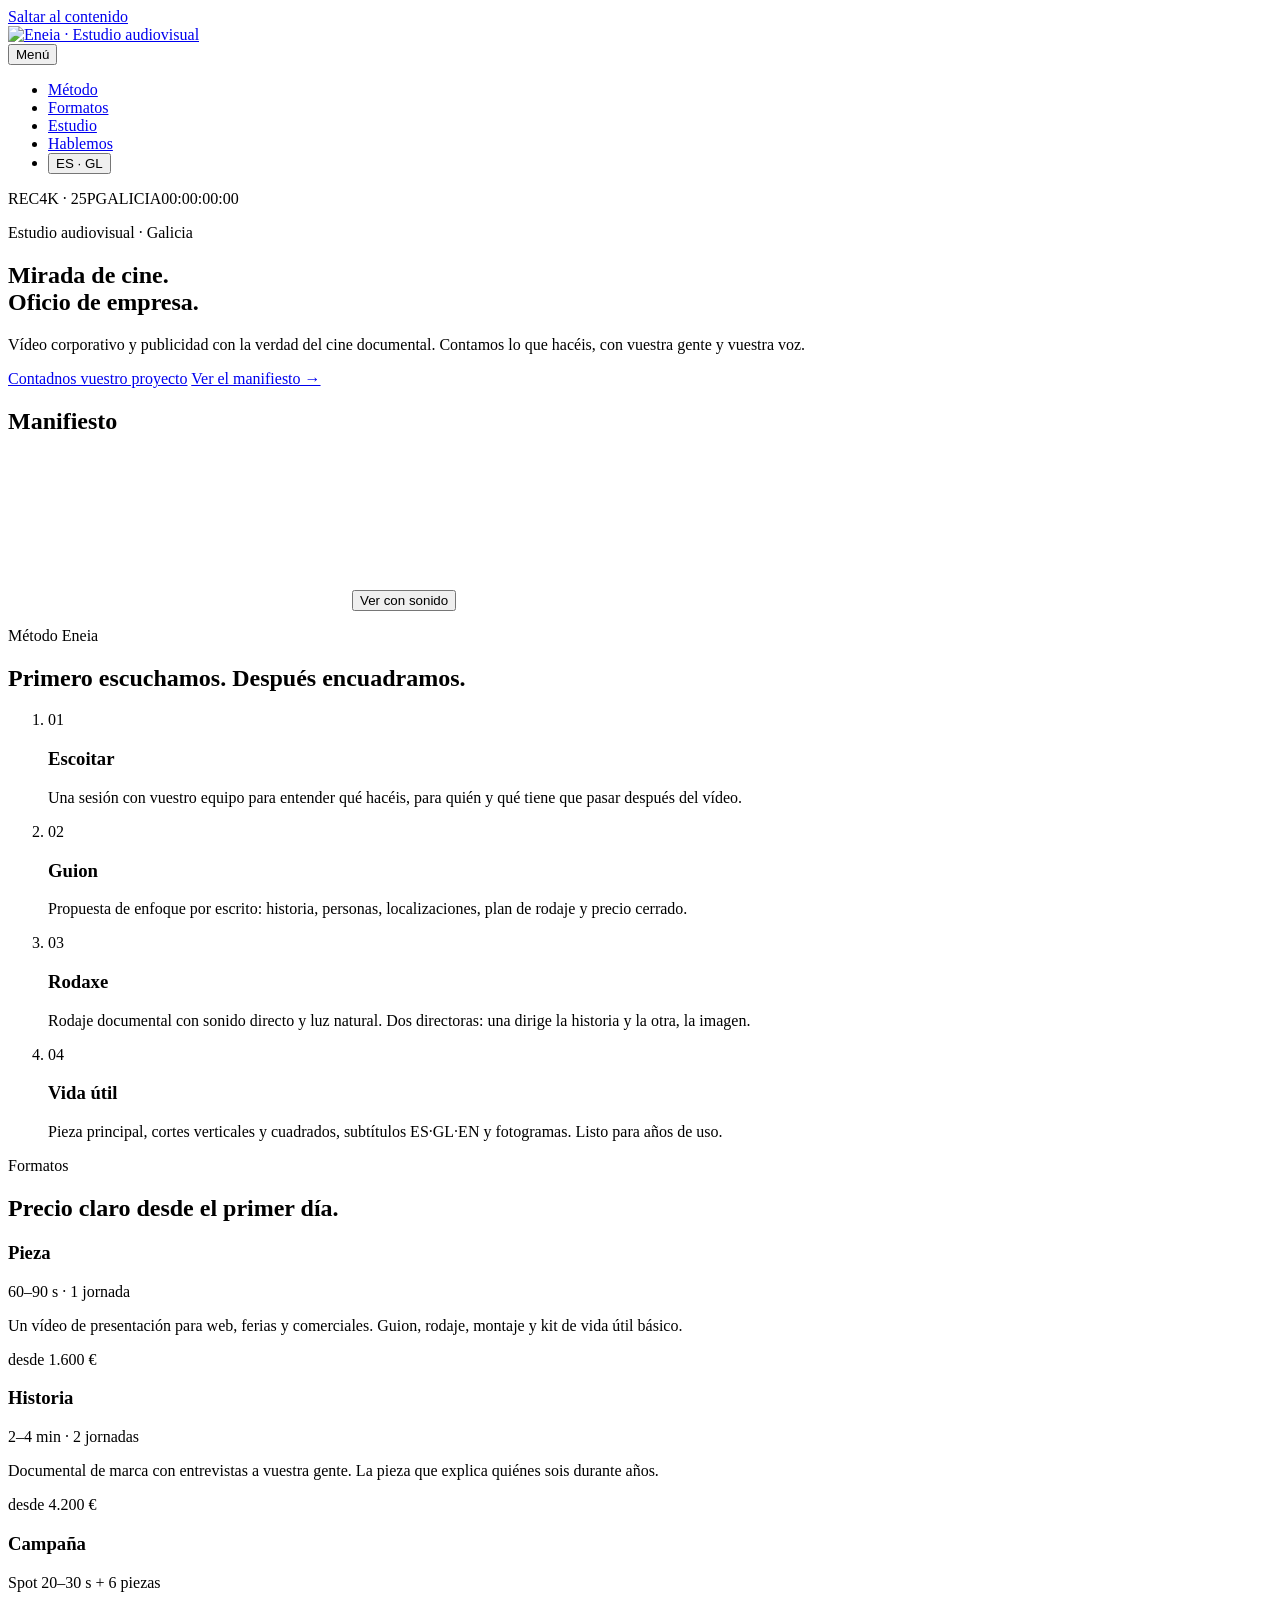
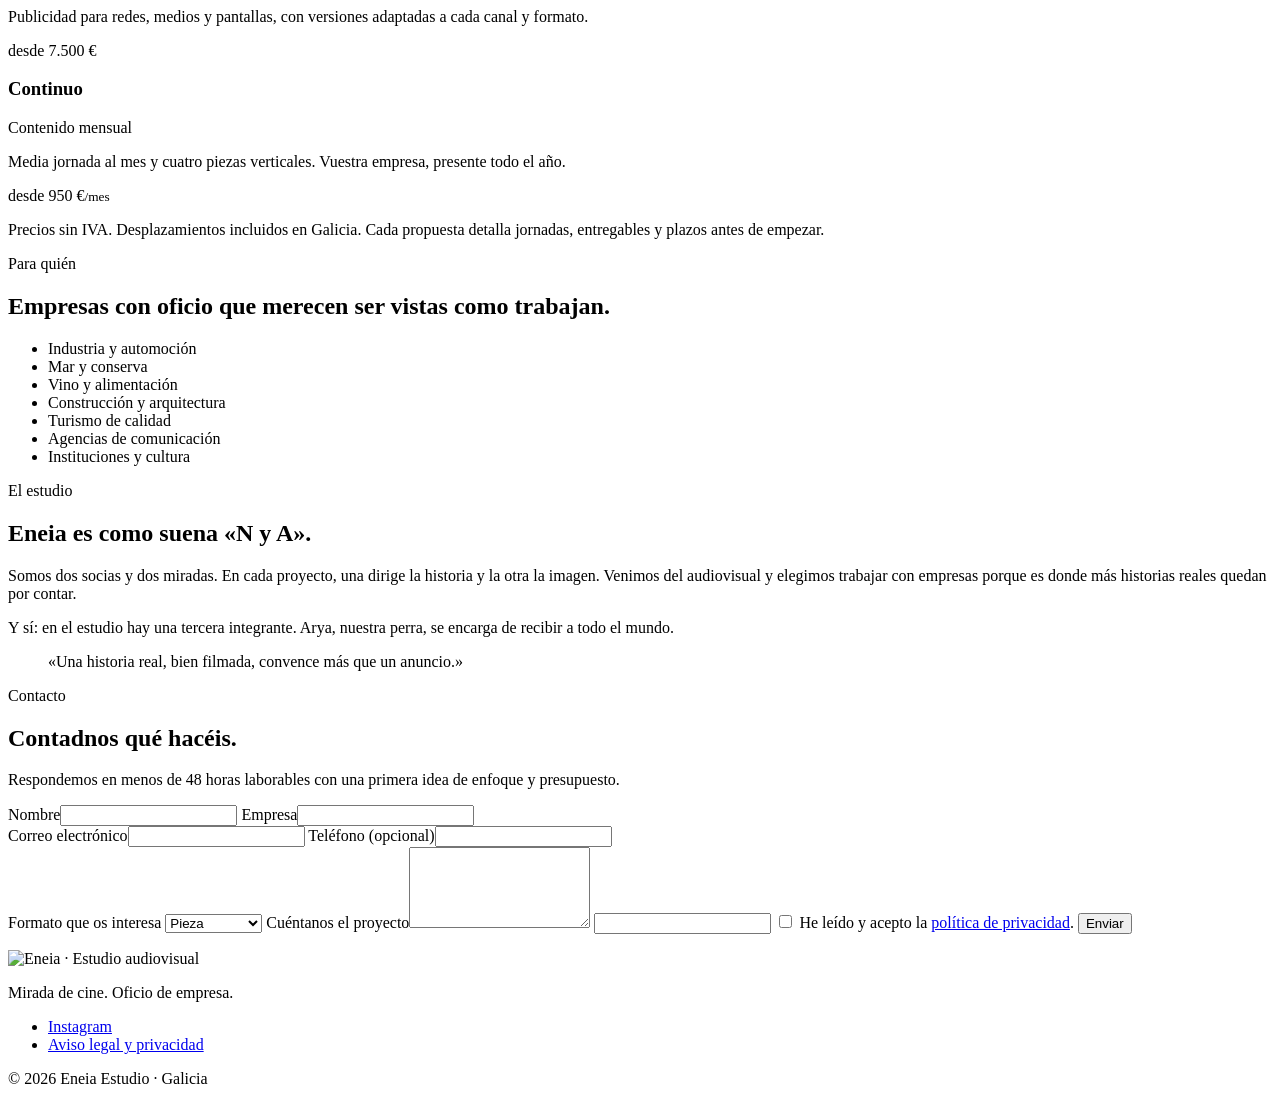
==== web/index.html @ 0ff01b19 "Marca Eneia Estudio: estrategia, naming, identidad, manual, web, vídeo y presentación Co-Authored-By" ====
<!doctype html>
<html lang="es">
<head>
<meta charset="utf-8">
<meta name="viewport" content="width=device-width, initial-scale=1">
<title>Eneia Estudio · Vídeo corporativo y publicidad en Galicia</title>
<meta name="description" content="Estudio audiovisual en Galicia. Vídeo corporativo, documental de marca y publicidad con mirada de cine para empresas con oficio. Mirada de cine. Oficio de empresa.">
<meta name="theme-color" content="#0E1A20">
<link rel="canonical" href="https://eneiaestudio.com/">
<link rel="icon" href="/favicon.ico" sizes="any">
<link rel="icon" href="/assets/img/favicon.svg" type="image/svg+xml">
<link rel="apple-touch-icon" href="/assets/img/apple-touch-icon.png">
<link rel="manifest" href="/site.webmanifest">
<meta property="og:type" content="website">
<meta property="og:title" content="Eneia Estudio · Mirada de cine. Oficio de empresa.">
<meta property="og:description" content="Vídeo corporativo y publicidad en Galicia con la mirada del cine documental.">
<meta property="og:image" content="/assets/img/og.png">
<meta property="og:locale" content="es_ES">
<meta name="twitter:card" content="summary_large_image">
<link rel="preload" href="/assets/fonts/InstrumentSans.woff2" as="font" type="font/woff2" crossorigin>
<link rel="stylesheet" href="/assets/css/eneia.css">
<script type="application/ld+json">
{"@context":"https://schema.org","@type":"ProfessionalService","name":"Eneia Estudio","description":"Estudio audiovisual: vídeo corporativo, documental de marca y publicidad.","areaServed":"Galicia","slogan":"Mirada de cine. Oficio de empresa.","url":"https://eneiaestudio.com/","knowsLanguage":["es","gl","en"]}
</script>
</head>
<body>
<a class="skip" href="#main" data-i18n="skip">Saltar al contenido</a>

<header class="top" id="top">
  <a class="brand" href="#top" aria-label="Eneia Estudio, inicio"><img src="/assets/img/logo-secundario-oscuro.svg" alt="Eneia · Estudio audiovisual" width="170" height="64"></a>
  <nav class="nav" aria-label="Principal">
    <button class="nav-toggle" aria-expanded="false" aria-controls="menu"><span class="sr" data-i18n="menu">Menú</span><i></i><i></i></button>
    <ul id="menu">
      <li><a href="#metodo" data-i18n="nav.metodo">Método</a></li>
      <li><a href="#formatos" data-i18n="nav.formatos">Formatos</a></li>
      <li><a href="#estudio" data-i18n="nav.estudio">Estudio</a></li>
      <li><a class="btn btn-sm" href="#contacto" data-i18n="nav.contacto">Hablemos</a></li>
      <li><button class="lang" type="button" aria-label="Cambiar idioma / Cambiar lingua"><span data-l="es">ES</span> · <span data-l="gl">GL</span></button></li>
    </ul>
  </nav>
</header>

<main id="main">
  <section class="hero" aria-labelledby="h1">
    <div class="frame" aria-hidden="true"><i></i><i></i><i></i><i></i></div>
    <div class="hud" aria-hidden="true"><span class="rec">REC</span><span>4K · 25P</span><span>GALICIA</span><span class="tc" id="tc">00:00:00:00</span></div>
    <div class="hero-in">
      <p class="eyebrow" data-i18n="hero.eyebrow">Estudio audiovisual · Galicia</p>
      <h1 id="h1" class="display" data-i18n="hero.h1">Mirada de cine.<br>Oficio de empresa.</h1>
      <p class="lead" data-i18n="hero.lead">Vídeo corporativo y publicidad con la verdad del cine documental. Contamos lo que hacéis, con vuestra gente y vuestra voz.</p>
      <div class="ctas">
        <a class="btn" href="#contacto" data-i18n="hero.cta1">Contadnos vuestro proyecto</a>
        <a class="link" href="#manifiesto" data-i18n="hero.cta2">Ver el manifiesto →</a>
      </div>
    </div>
  </section>

  <section class="manifiesto" id="manifiesto" aria-labelledby="h-man">
    <h2 id="h-man" class="sr" data-i18n="man.h">Manifiesto</h2>
    <figure class="film">
      <video id="film" src="/assets/video/manifiesto.mp4" poster="/assets/video/manifiesto-poster.jpg" muted loop playsinline preload="metadata" aria-label="Manifiesto de Eneia Estudio, 20 segundos"></video>
      <button class="sound" type="button" id="sound" data-i18n="man.sound">Ver con sonido</button>
    </figure>
  </section>

  <section class="sec" id="metodo" aria-labelledby="h-met">
    <header class="sec-h"><p class="eyebrow" data-i18n="met.eyebrow">Método Eneia</p><h2 id="h-met" class="h2" data-i18n="met.h">Primero escuchamos. Después encuadramos.</h2></header>
    <ol class="steps">
      <li><span class="n">01</span><h3>Escoitar</h3><p data-i18n="met.1">Una sesión con vuestro equipo para entender qué hacéis, para quién y qué tiene que pasar después del vídeo.</p></li>
      <li><span class="n">02</span><h3>Guion</h3><p data-i18n="met.2">Propuesta de enfoque por escrito: historia, personas, localizaciones, plan de rodaje y precio cerrado.</p></li>
      <li><span class="n">03</span><h3>Rodaxe</h3><p data-i18n="met.3">Rodaje documental con sonido directo y luz natural. Dos directoras: una dirige la historia y la otra, la imagen.</p></li>
      <li><span class="n">04</span><h3>Vida útil</h3><p data-i18n="met.4">Pieza principal, cortes verticales y cuadrados, subtítulos ES·GL·EN y fotogramas. Listo para años de uso.</p></li>
    </ol>
  </section>

  <section class="sec alt" id="formatos" aria-labelledby="h-for">
    <header class="sec-h"><p class="eyebrow" data-i18n="for.eyebrow">Formatos</p><h2 id="h-for" class="h2" data-i18n="for.h">Precio claro desde el primer día.</h2></header>
    <div class="cards">
      <article class="card"><h3 data-i18n="for.1.t">Pieza</h3><p class="dur" data-i18n="for.1.d">60–90 s · 1 jornada</p><p data-i18n="for.1.p">Un vídeo de presentación para web, ferias y comerciales. Guion, rodaje, montaje y kit de vida útil básico.</p><p class="price"><span data-i18n="desde">desde</span> 1.600 €</p></article>
      <article class="card feat"><h3 data-i18n="for.2.t">Historia</h3><p class="dur" data-i18n="for.2.d">2–4 min · 2 jornadas</p><p data-i18n="for.2.p">Documental de marca con entrevistas a vuestra gente. La pieza que explica quiénes sois durante años.</p><p class="price"><span data-i18n="desde">desde</span> 4.200 €</p></article>
      <article class="card"><h3 data-i18n="for.3.t">Campaña</h3><p class="dur" data-i18n="for.3.d">Spot 20–30 s + 6 piezas</p><p data-i18n="for.3.p">Publicidad para redes, medios y pantallas, con versiones adaptadas a cada canal y formato.</p><p class="price"><span data-i18n="desde">desde</span> 7.500 €</p></article>
      <article class="card"><h3 data-i18n="for.4.t">Continuo</h3><p class="dur" data-i18n="for.4.d">Contenido mensual</p><p data-i18n="for.4.p">Media jornada al mes y cuatro piezas verticales. Vuestra empresa, presente todo el año.</p><p class="price"><span data-i18n="desde">desde</span> 950 €<small data-i18n="mes">/mes</small></p></article>
    </div>
    <p class="note" data-i18n="for.note">Precios sin IVA. Desplazamientos incluidos en Galicia. Cada propuesta detalla jornadas, entregables y plazos antes de empezar.</p>
  </section>

  <section class="sec" aria-labelledby="h-sec">
    <header class="sec-h"><p class="eyebrow" data-i18n="sec.eyebrow">Para quién</p><h2 id="h-sec" class="h2" data-i18n="sec.h">Empresas con oficio que merecen ser vistas como trabajan.</h2></header>
    <ul class="tags">
      <li data-i18n="sec.1">Industria y automoción</li><li data-i18n="sec.2">Mar y conserva</li><li data-i18n="sec.3">Vino y alimentación</li><li data-i18n="sec.4">Construcción y arquitectura</li><li data-i18n="sec.5">Turismo de calidad</li><li data-i18n="sec.6">Agencias de comunicación</li><li data-i18n="sec.7">Instituciones y cultura</li>
    </ul>
  </section>

  <section class="sec dark" id="estudio" aria-labelledby="h-est">
    <div class="split">
      <div>
        <p class="eyebrow" data-i18n="est.eyebrow">El estudio</p>
        <h2 id="h-est" class="h2" data-i18n="est.h">Eneia es como suena «N&nbsp;y&nbsp;A».</h2>
        <p data-i18n="est.p1">Somos dos socias y dos miradas. En cada proyecto, una dirige la historia y la otra la imagen. Venimos del audiovisual y elegimos trabajar con empresas porque es donde más historias reales quedan por contar.</p>
        <p data-i18n="est.p2">Y sí: en el estudio hay una tercera integrante. Arya, nuestra perra, se encarga de recibir a todo el mundo.</p>
      </div>
      <blockquote class="quote"><p data-i18n="est.q">«Una historia real, bien filmada, convence más que un anuncio.»</p></blockquote>
    </div>
  </section>

  <section class="sec" id="contacto" aria-labelledby="h-con">
    <div class="split">
      <header>
        <p class="eyebrow" data-i18n="con.eyebrow">Contacto</p>
        <h2 id="h-con" class="h2" data-i18n="con.h">Contadnos qué hacéis.</h2>
        <p data-i18n="con.p">Respondemos en menos de 48 horas laborables con una primera idea de enfoque y presupuesto.</p>
      </header>
      <form class="form" id="form" novalidate>
        <div class="f2">
          <label><span data-i18n="f.nombre">Nombre</span><input name="nombre" autocomplete="name" required></label>
          <label><span data-i18n="f.empresa">Empresa</span><input name="empresa" autocomplete="organization"></label>
        </div>
        <div class="f2">
          <label><span data-i18n="f.email">Correo electrónico</span><input name="email" type="email" autocomplete="email" required></label>
          <label><span data-i18n="f.tel">Teléfono (opcional)</span><input name="telefono" type="tel" autocomplete="tel"></label>
        </div>
        <label><span data-i18n="f.formato">Formato que os interesa</span>
          <select name="formato">
            <option value="Pieza" data-i18n="for.1.t">Pieza</option><option value="Historia" data-i18n="for.2.t">Historia</option><option value="Campaña" data-i18n="for.3.t">Campaña</option><option value="Continuo" data-i18n="for.4.t">Continuo</option><option value="No lo sé" data-i18n="f.nose">Aún no lo sé</option>
          </select></label>
        <label><span data-i18n="f.msg">Cuéntanos el proyecto</span><textarea name="mensaje" rows="5" required minlength="20"></textarea></label>
        <input type="text" name="_gotcha" class="hp" tabindex="-1" autocomplete="off" aria-hidden="true">
        <label class="check"><input type="checkbox" name="privacidad" required> <span data-i18n="f.priv">He leído y acepto la <a href="/legal.html#privacidad">política de privacidad</a>.</span></label>
        <button class="btn" type="submit" data-i18n="f.send">Enviar</button>
        <p class="status" id="status" role="status" aria-live="polite"></p>
      </form>
    </div>
  </section>
</main>

<footer class="foot">
  <img src="/assets/img/logo-oscuro.svg" alt="Eneia · Estudio audiovisual" width="260" height="130">
  <p class="claim">Mirada de cine. Oficio de empresa.</p>
  <ul>
    <li><a href="https://www.instagram.com/eneiaestudio" rel="noopener">Instagram</a></li>
    <li><a href="/legal.html" data-i18n="legal">Aviso legal y privacidad</a></li>
  </ul>
  <p class="small">© <span id="y">2026</span> Eneia Estudio · Galicia</p>
</footer>
<script src="/assets/js/config.js"></script>
<script src="/assets/js/eneia.js" defer></script>
</body>
</html>
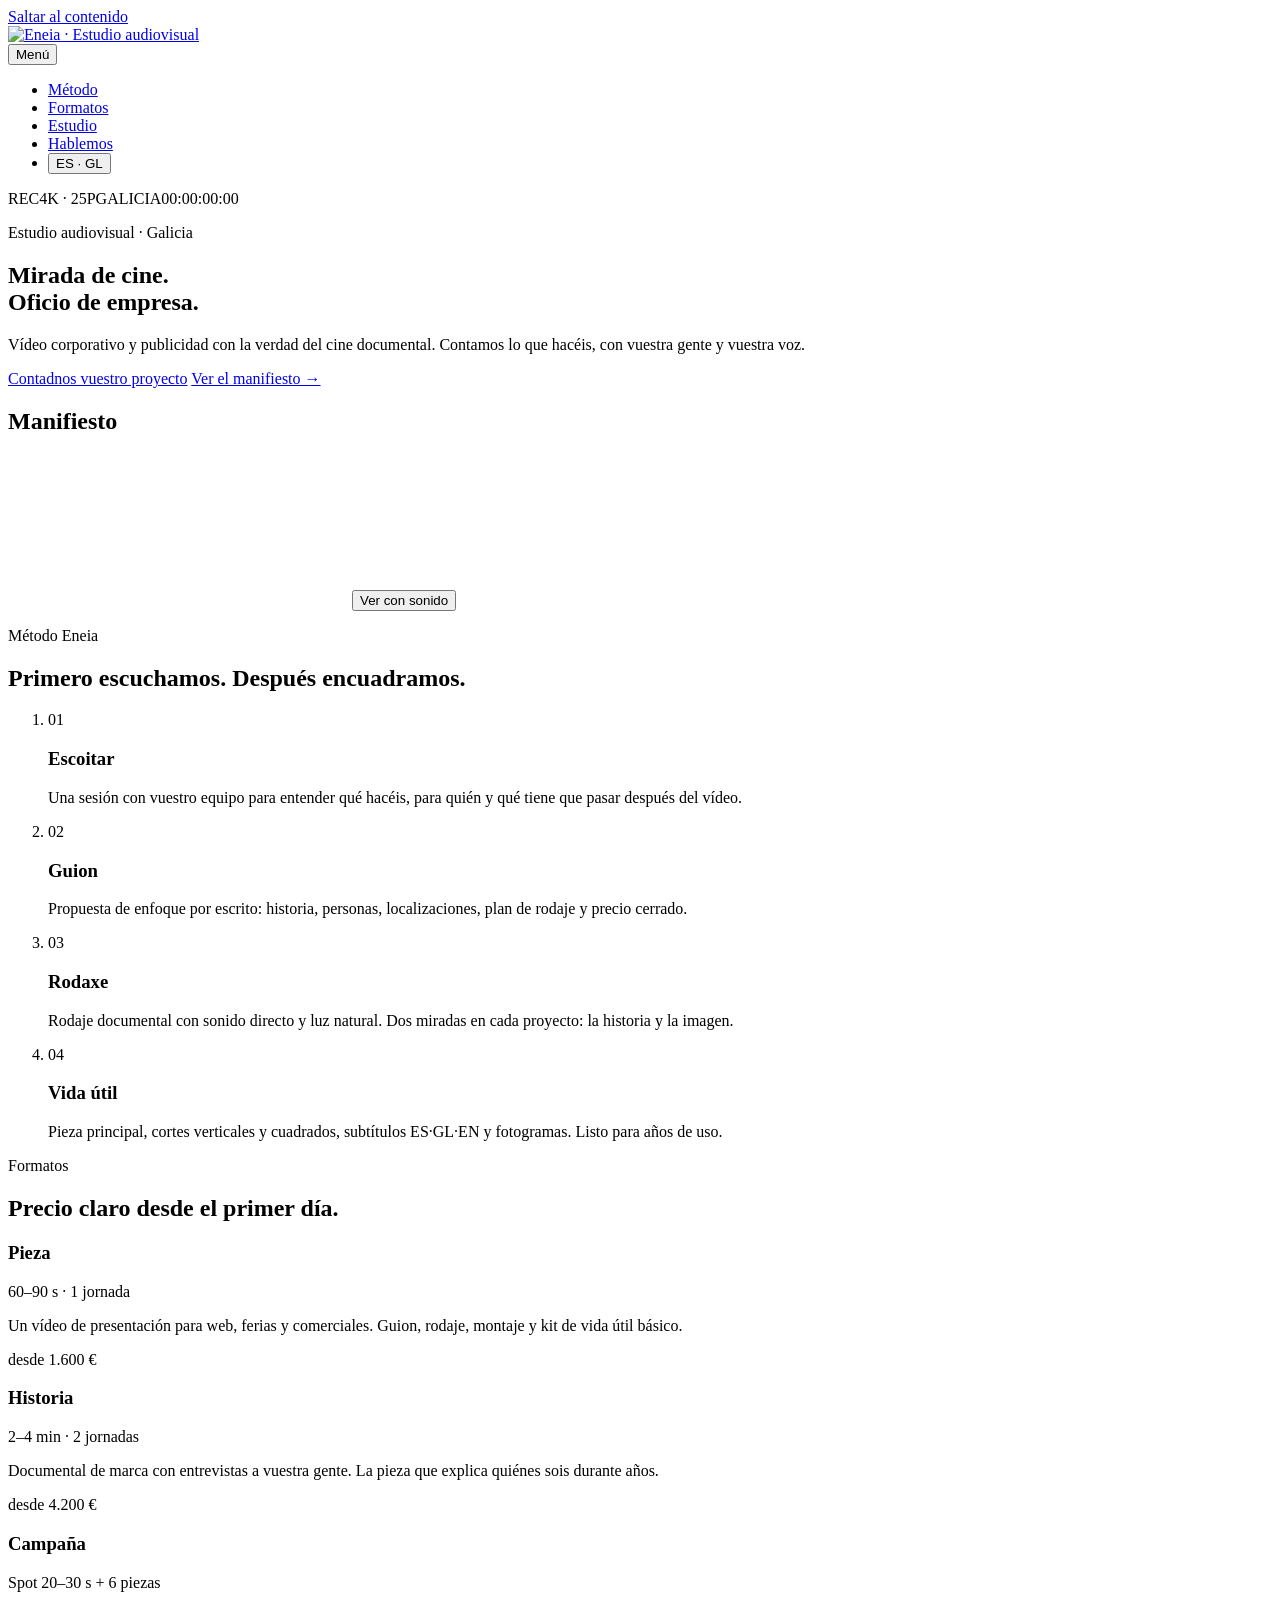
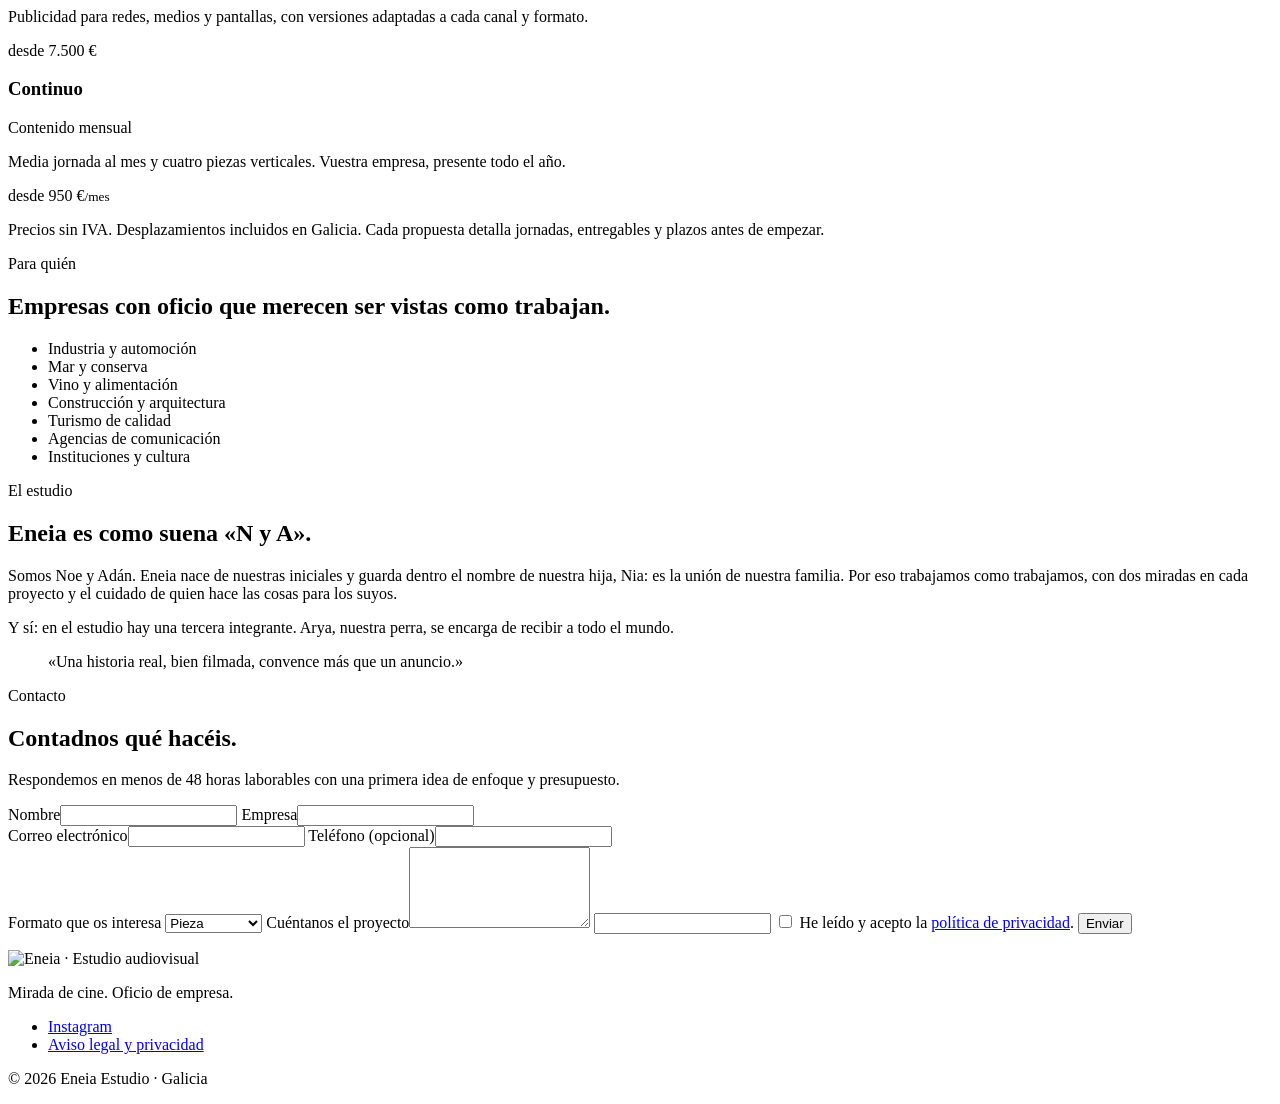
==== commit 708194aa: "Relato de marca: Eneia = Noe y Adán, con Nia dentro; estudio familiar (web, vídeo, Instagram, manual" ====
--- a/web/index.html
+++ b/web/index.html
@@ -68,7 +68,7 @@
     <ol class="steps">
       <li><span class="n">01</span><h3>Escoitar</h3><p data-i18n="met.1">Una sesión con vuestro equipo para entender qué hacéis, para quién y qué tiene que pasar después del vídeo.</p></li>
       <li><span class="n">02</span><h3>Guion</h3><p data-i18n="met.2">Propuesta de enfoque por escrito: historia, personas, localizaciones, plan de rodaje y precio cerrado.</p></li>
-      <li><span class="n">03</span><h3>Rodaxe</h3><p data-i18n="met.3">Rodaje documental con sonido directo y luz natural. Dos directoras: una dirige la historia y la otra, la imagen.</p></li>
+      <li><span class="n">03</span><h3>Rodaxe</h3><p data-i18n="met.3">Rodaje documental con sonido directo y luz natural. Dos miradas en cada proyecto: la historia y la imagen.</p></li>
       <li><span class="n">04</span><h3>Vida útil</h3><p data-i18n="met.4">Pieza principal, cortes verticales y cuadrados, subtítulos ES·GL·EN y fotogramas. Listo para años de uso.</p></li>
     </ol>
   </section>
@@ -96,7 +96,7 @@
       <div>
         <p class="eyebrow" data-i18n="est.eyebrow">El estudio</p>
         <h2 id="h-est" class="h2" data-i18n="est.h">Eneia es como suena «N&nbsp;y&nbsp;A».</h2>
-        <p data-i18n="est.p1">Somos dos socias y dos miradas. En cada proyecto, una dirige la historia y la otra la imagen. Venimos del audiovisual y elegimos trabajar con empresas porque es donde más historias reales quedan por contar.</p>
+        <p data-i18n="est.p1">Somos Noe y Adán. Eneia nace de nuestras iniciales y guarda dentro el nombre de nuestra hija, Nia: es la unión de nuestra familia. Por eso trabajamos como trabajamos, con dos miradas en cada proyecto y el cuidado de quien hace las cosas para los suyos.</p>
         <p data-i18n="est.p2">Y sí: en el estudio hay una tercera integrante. Arya, nuestra perra, se encarga de recibir a todo el mundo.</p>
       </div>
       <blockquote class="quote"><p data-i18n="est.q">«Una historia real, bien filmada, convence más que un anuncio.»</p></blockquote>
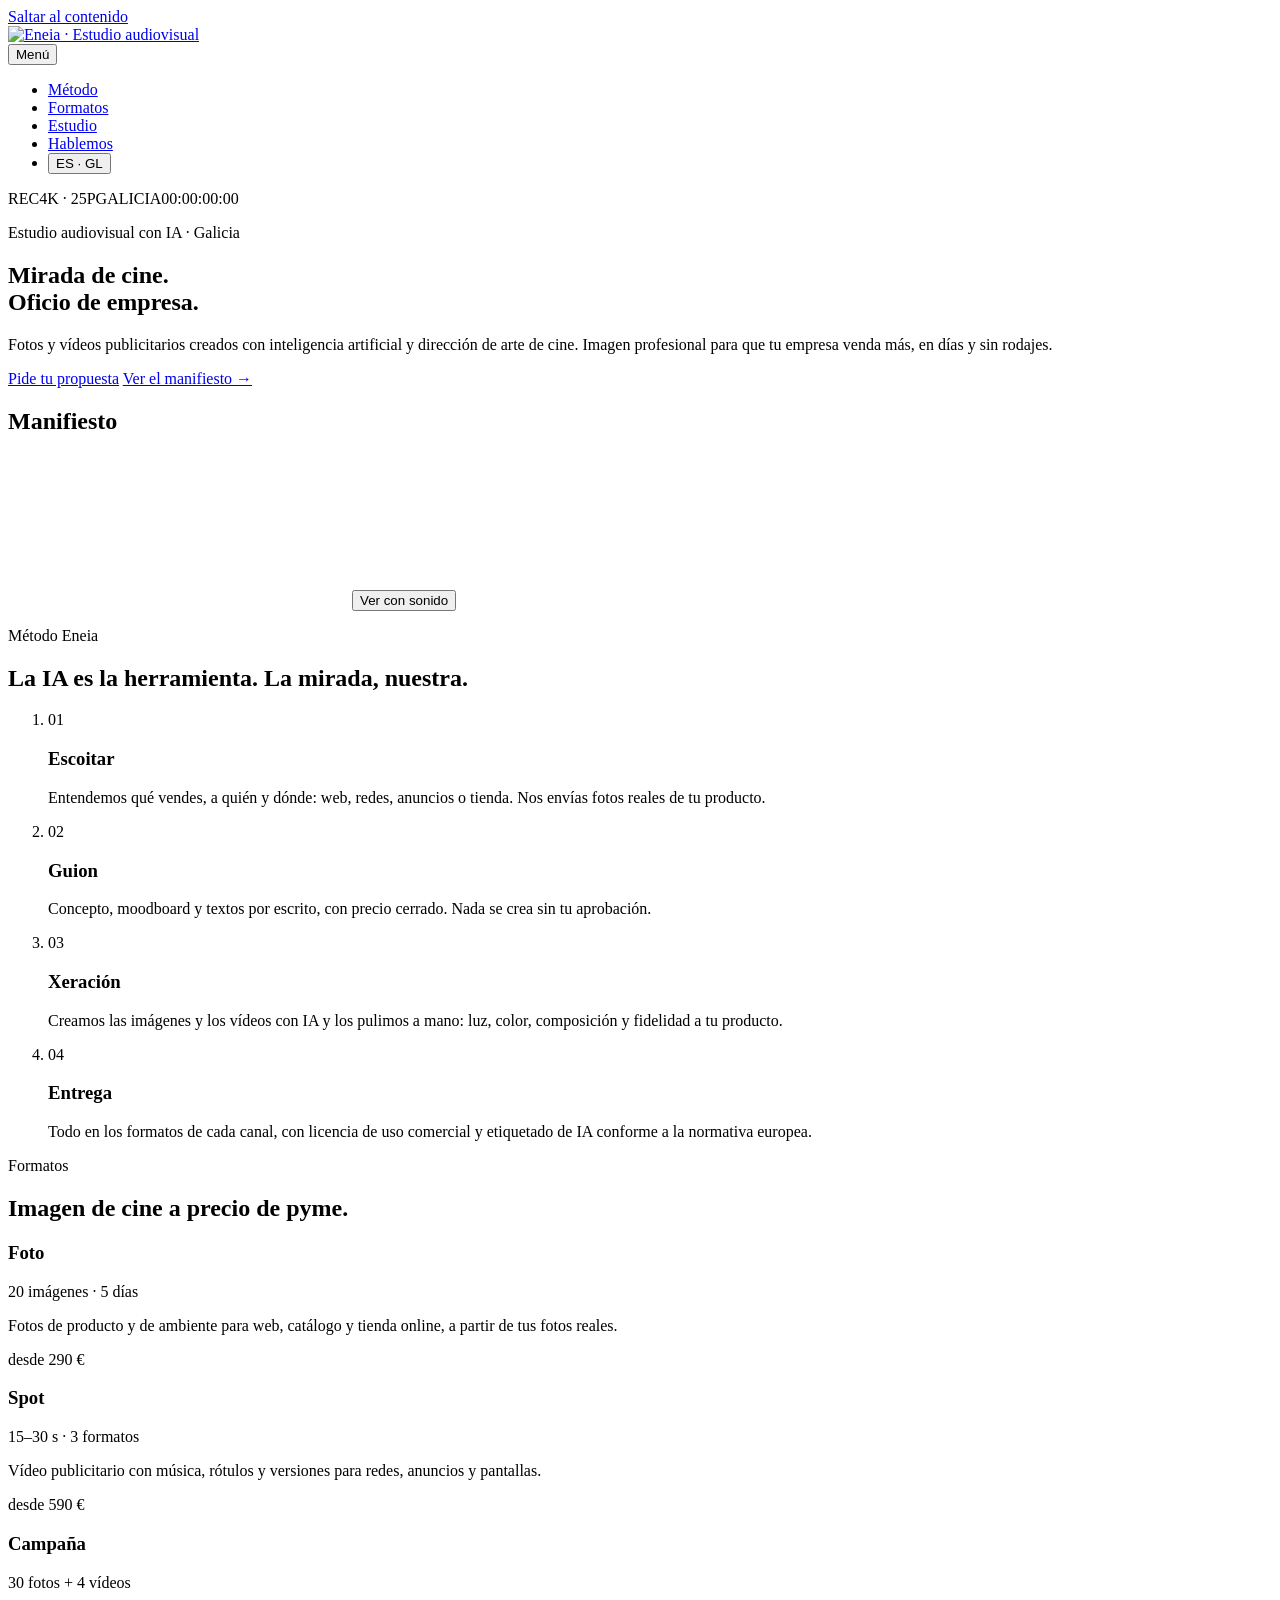
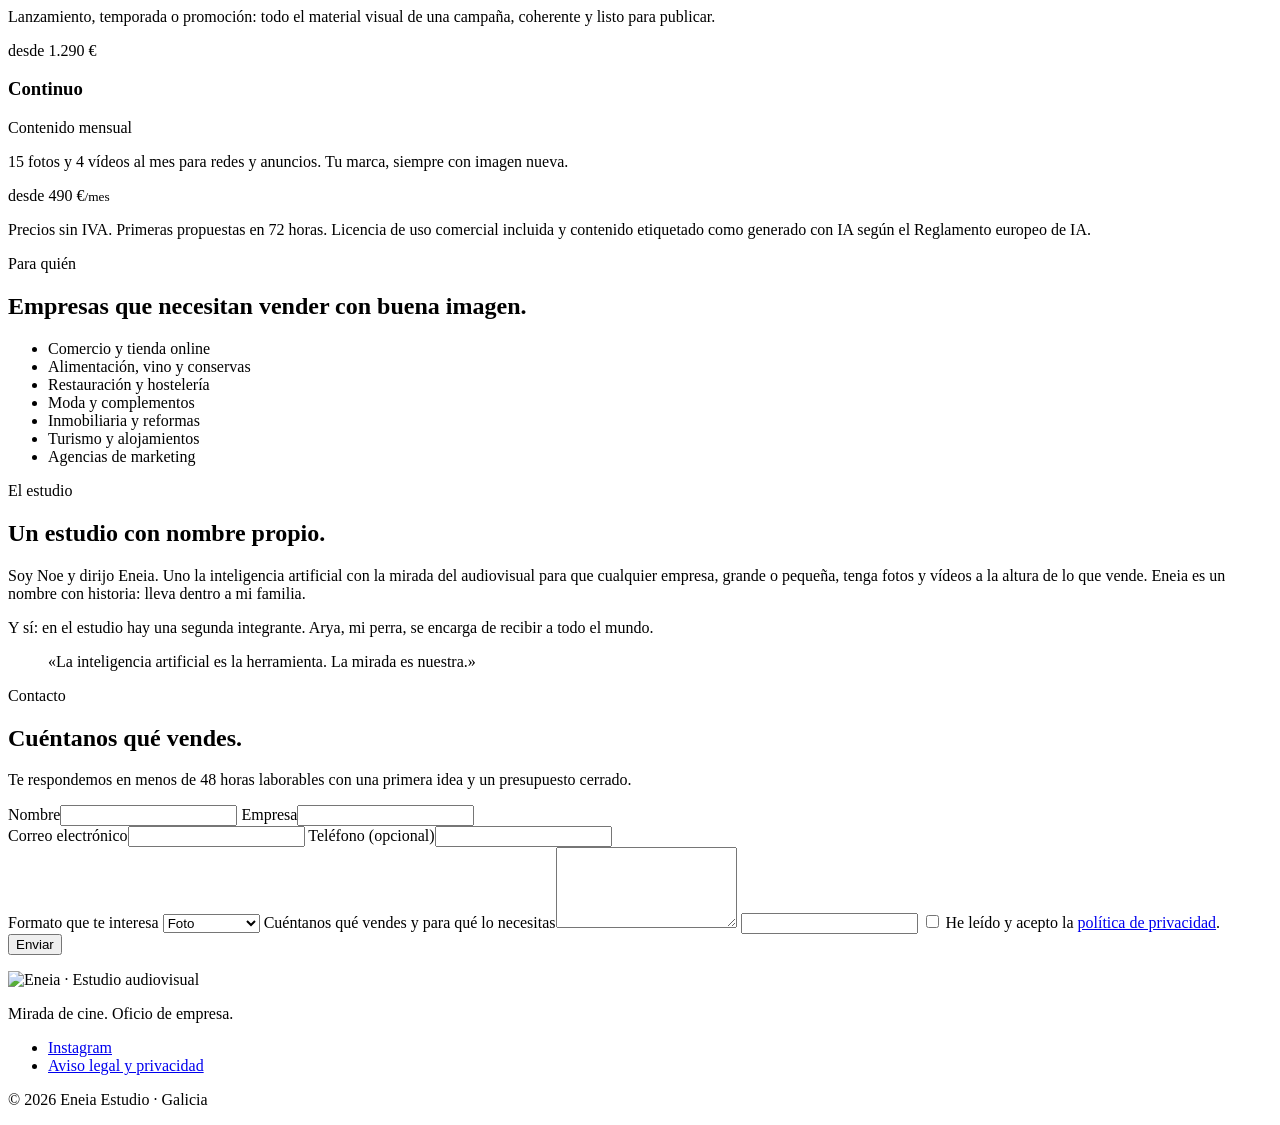
==== commit 9095c60d: "Reposicionamiento: estudio audiovisual con IA dirigido por Noe (web, vídeo, Instagram, manual, prese" ====
--- a/web/index.html
+++ b/web/index.html
@@ -3,8 +3,8 @@
 <head>
 <meta charset="utf-8">
 <meta name="viewport" content="width=device-width, initial-scale=1">
-<title>Eneia Estudio · Vídeo corporativo y publicidad en Galicia</title>
-<meta name="description" content="Estudio audiovisual en Galicia. Vídeo corporativo, documental de marca y publicidad con mirada de cine para empresas con oficio. Mirada de cine. Oficio de empresa.">
+<title>Eneia Estudio · Fotos y vídeos publicitarios con IA para empresas</title>
+<meta name="description" content="Estudio audiovisual con inteligencia artificial en Galicia. Fotos de producto, vídeos publicitarios y contenido para redes que ayudan a las empresas a vender. Mirada de cine. Oficio de empresa.">
 <meta name="theme-color" content="#0E1A20">
 <link rel="canonical" href="https://eneiaestudio.com/">
 <link rel="icon" href="/favicon.ico" sizes="any">
@@ -13,14 +13,14 @@
 <link rel="manifest" href="/site.webmanifest">
 <meta property="og:type" content="website">
 <meta property="og:title" content="Eneia Estudio · Mirada de cine. Oficio de empresa.">
-<meta property="og:description" content="Vídeo corporativo y publicidad en Galicia con la mirada del cine documental.">
+<meta property="og:description" content="Fotos y vídeos publicitarios creados con IA y dirección de arte para que tu empresa venda más.">
 <meta property="og:image" content="/assets/img/og.png">
 <meta property="og:locale" content="es_ES">
 <meta name="twitter:card" content="summary_large_image">
 <link rel="preload" href="/assets/fonts/InstrumentSans.woff2" as="font" type="font/woff2" crossorigin>
 <link rel="stylesheet" href="/assets/css/eneia.css">
 <script type="application/ld+json">
-{"@context":"https://schema.org","@type":"ProfessionalService","name":"Eneia Estudio","description":"Estudio audiovisual: vídeo corporativo, documental de marca y publicidad.","areaServed":"Galicia","slogan":"Mirada de cine. Oficio de empresa.","url":"https://eneiaestudio.com/","knowsLanguage":["es","gl","en"]}
+{"@context":"https://schema.org","@type":"ProfessionalService","name":"Eneia Estudio","description":"Estudio audiovisual con IA: fotos de producto, vídeos publicitarios y contenido para redes para empresas.","areaServed":"Galicia","slogan":"Mirada de cine. Oficio de empresa.","url":"https://eneiaestudio.com/","knowsLanguage":["es","gl","en"]}
 </script>
 </head>
 <body>
@@ -45,11 +45,11 @@
     <div class="frame" aria-hidden="true"><i></i><i></i><i></i><i></i></div>
     <div class="hud" aria-hidden="true"><span class="rec">REC</span><span>4K · 25P</span><span>GALICIA</span><span class="tc" id="tc">00:00:00:00</span></div>
     <div class="hero-in">
-      <p class="eyebrow" data-i18n="hero.eyebrow">Estudio audiovisual · Galicia</p>
+      <p class="eyebrow" data-i18n="hero.eyebrow">Estudio audiovisual con IA · Galicia</p>
       <h1 id="h1" class="display" data-i18n="hero.h1">Mirada de cine.<br>Oficio de empresa.</h1>
-      <p class="lead" data-i18n="hero.lead">Vídeo corporativo y publicidad con la verdad del cine documental. Contamos lo que hacéis, con vuestra gente y vuestra voz.</p>
+      <p class="lead" data-i18n="hero.lead">Fotos y vídeos publicitarios creados con inteligencia artificial y dirección de arte de cine. Imagen profesional para que tu empresa venda más, en días y sin rodajes.</p>
       <div class="ctas">
-        <a class="btn" href="#contacto" data-i18n="hero.cta1">Contadnos vuestro proyecto</a>
+        <a class="btn" href="#contacto" data-i18n="hero.cta1">Pide tu propuesta</a>
         <a class="link" href="#manifiesto" data-i18n="hero.cta2">Ver el manifiesto →</a>
       </div>
     </div>
@@ -64,30 +64,30 @@
   </section>
 
   <section class="sec" id="metodo" aria-labelledby="h-met">
-    <header class="sec-h"><p class="eyebrow" data-i18n="met.eyebrow">Método Eneia</p><h2 id="h-met" class="h2" data-i18n="met.h">Primero escuchamos. Después encuadramos.</h2></header>
+    <header class="sec-h"><p class="eyebrow" data-i18n="met.eyebrow">Método Eneia</p><h2 id="h-met" class="h2" data-i18n="met.h">La IA es la herramienta. La mirada, nuestra.</h2></header>
     <ol class="steps">
-      <li><span class="n">01</span><h3>Escoitar</h3><p data-i18n="met.1">Una sesión con vuestro equipo para entender qué hacéis, para quién y qué tiene que pasar después del vídeo.</p></li>
-      <li><span class="n">02</span><h3>Guion</h3><p data-i18n="met.2">Propuesta de enfoque por escrito: historia, personas, localizaciones, plan de rodaje y precio cerrado.</p></li>
-      <li><span class="n">03</span><h3>Rodaxe</h3><p data-i18n="met.3">Rodaje documental con sonido directo y luz natural. Dos miradas en cada proyecto: la historia y la imagen.</p></li>
-      <li><span class="n">04</span><h3>Vida útil</h3><p data-i18n="met.4">Pieza principal, cortes verticales y cuadrados, subtítulos ES·GL·EN y fotogramas. Listo para años de uso.</p></li>
+      <li><span class="n">01</span><h3>Escoitar</h3><p data-i18n="met.1">Entendemos qué vendes, a quién y dónde: web, redes, anuncios o tienda. Nos envías fotos reales de tu producto.</p></li>
+      <li><span class="n">02</span><h3>Guion</h3><p data-i18n="met.2">Concepto, moodboard y textos por escrito, con precio cerrado. Nada se crea sin tu aprobación.</p></li>
+      <li><span class="n">03</span><h3>Xeración</h3><p data-i18n="met.3">Creamos las imágenes y los vídeos con IA y los pulimos a mano: luz, color, composición y fidelidad a tu producto.</p></li>
+      <li><span class="n">04</span><h3>Entrega</h3><p data-i18n="met.4">Todo en los formatos de cada canal, con licencia de uso comercial y etiquetado de IA conforme a la normativa europea.</p></li>
     </ol>
   </section>
 
   <section class="sec alt" id="formatos" aria-labelledby="h-for">
-    <header class="sec-h"><p class="eyebrow" data-i18n="for.eyebrow">Formatos</p><h2 id="h-for" class="h2" data-i18n="for.h">Precio claro desde el primer día.</h2></header>
+    <header class="sec-h"><p class="eyebrow" data-i18n="for.eyebrow">Formatos</p><h2 id="h-for" class="h2" data-i18n="for.h">Imagen de cine a precio de pyme.</h2></header>
     <div class="cards">
-      <article class="card"><h3 data-i18n="for.1.t">Pieza</h3><p class="dur" data-i18n="for.1.d">60–90 s · 1 jornada</p><p data-i18n="for.1.p">Un vídeo de presentación para web, ferias y comerciales. Guion, rodaje, montaje y kit de vida útil básico.</p><p class="price"><span data-i18n="desde">desde</span> 1.600 €</p></article>
-      <article class="card feat"><h3 data-i18n="for.2.t">Historia</h3><p class="dur" data-i18n="for.2.d">2–4 min · 2 jornadas</p><p data-i18n="for.2.p">Documental de marca con entrevistas a vuestra gente. La pieza que explica quiénes sois durante años.</p><p class="price"><span data-i18n="desde">desde</span> 4.200 €</p></article>
-      <article class="card"><h3 data-i18n="for.3.t">Campaña</h3><p class="dur" data-i18n="for.3.d">Spot 20–30 s + 6 piezas</p><p data-i18n="for.3.p">Publicidad para redes, medios y pantallas, con versiones adaptadas a cada canal y formato.</p><p class="price"><span data-i18n="desde">desde</span> 7.500 €</p></article>
-      <article class="card"><h3 data-i18n="for.4.t">Continuo</h3><p class="dur" data-i18n="for.4.d">Contenido mensual</p><p data-i18n="for.4.p">Media jornada al mes y cuatro piezas verticales. Vuestra empresa, presente todo el año.</p><p class="price"><span data-i18n="desde">desde</span> 950 €<small data-i18n="mes">/mes</small></p></article>
+      <article class="card"><h3 data-i18n="for.1.t">Foto</h3><p class="dur" data-i18n="for.1.d">20 imágenes · 5 días</p><p data-i18n="for.1.p">Fotos de producto y de ambiente para web, catálogo y tienda online, a partir de tus fotos reales.</p><p class="price"><span data-i18n="desde">desde</span> 290 €</p></article>
+      <article class="card feat"><h3 data-i18n="for.2.t">Spot</h3><p class="dur" data-i18n="for.2.d">15–30 s · 3 formatos</p><p data-i18n="for.2.p">Vídeo publicitario con música, rótulos y versiones para redes, anuncios y pantallas.</p><p class="price"><span data-i18n="desde">desde</span> 590 €</p></article>
+      <article class="card"><h3 data-i18n="for.3.t">Campaña</h3><p class="dur" data-i18n="for.3.d">30 fotos + 4 vídeos</p><p data-i18n="for.3.p">Lanzamiento, temporada o promoción: todo el material visual de una campaña, coherente y listo para publicar.</p><p class="price"><span data-i18n="desde">desde</span> 1.290 €</p></article>
+      <article class="card"><h3 data-i18n="for.4.t">Continuo</h3><p class="dur" data-i18n="for.4.d">Contenido mensual</p><p data-i18n="for.4.p">15 fotos y 4 vídeos al mes para redes y anuncios. Tu marca, siempre con imagen nueva.</p><p class="price"><span data-i18n="desde">desde</span> 490 €<small data-i18n="mes">/mes</small></p></article>
     </div>
-    <p class="note" data-i18n="for.note">Precios sin IVA. Desplazamientos incluidos en Galicia. Cada propuesta detalla jornadas, entregables y plazos antes de empezar.</p>
+    <p class="note" data-i18n="for.note">Precios sin IVA. Primeras propuestas en 72 horas. Licencia de uso comercial incluida y contenido etiquetado como generado con IA según el Reglamento europeo de IA.</p>
   </section>
 
   <section class="sec" aria-labelledby="h-sec">
-    <header class="sec-h"><p class="eyebrow" data-i18n="sec.eyebrow">Para quién</p><h2 id="h-sec" class="h2" data-i18n="sec.h">Empresas con oficio que merecen ser vistas como trabajan.</h2></header>
+    <header class="sec-h"><p class="eyebrow" data-i18n="sec.eyebrow">Para quién</p><h2 id="h-sec" class="h2" data-i18n="sec.h">Empresas que necesitan vender con buena imagen.</h2></header>
     <ul class="tags">
-      <li data-i18n="sec.1">Industria y automoción</li><li data-i18n="sec.2">Mar y conserva</li><li data-i18n="sec.3">Vino y alimentación</li><li data-i18n="sec.4">Construcción y arquitectura</li><li data-i18n="sec.5">Turismo de calidad</li><li data-i18n="sec.6">Agencias de comunicación</li><li data-i18n="sec.7">Instituciones y cultura</li>
+      <li data-i18n="sec.1">Comercio y tienda online</li><li data-i18n="sec.2">Alimentación, vino y conservas</li><li data-i18n="sec.3">Restauración y hostelería</li><li data-i18n="sec.4">Moda y complementos</li><li data-i18n="sec.5">Inmobiliaria y reformas</li><li data-i18n="sec.6">Turismo y alojamientos</li><li data-i18n="sec.7">Agencias de marketing</li>
     </ul>
   </section>
 
@@ -95,11 +95,11 @@
     <div class="split">
       <div>
         <p class="eyebrow" data-i18n="est.eyebrow">El estudio</p>
-        <h2 id="h-est" class="h2" data-i18n="est.h">Eneia es como suena «N&nbsp;y&nbsp;A».</h2>
-        <p data-i18n="est.p1">Somos Noe y Adán. Eneia nace de nuestras iniciales y guarda dentro el nombre de nuestra hija, Nia: es la unión de nuestra familia. Por eso trabajamos como trabajamos, con dos miradas en cada proyecto y el cuidado de quien hace las cosas para los suyos.</p>
-        <p data-i18n="est.p2">Y sí: en el estudio hay una tercera integrante. Arya, nuestra perra, se encarga de recibir a todo el mundo.</p>
+        <h2 id="h-est" class="h2" data-i18n="est.h">Un estudio con nombre propio.</h2>
+        <p data-i18n="est.p1">Soy Noe y dirijo Eneia. Uno la inteligencia artificial con la mirada del audiovisual para que cualquier empresa, grande o pequeña, tenga fotos y vídeos a la altura de lo que vende. Eneia es un nombre con historia: lleva dentro a mi familia.</p>
+        <p data-i18n="est.p2">Y sí: en el estudio hay una segunda integrante. Arya, mi perra, se encarga de recibir a todo el mundo.</p>
       </div>
-      <blockquote class="quote"><p data-i18n="est.q">«Una historia real, bien filmada, convence más que un anuncio.»</p></blockquote>
+      <blockquote class="quote"><p data-i18n="est.q">«La inteligencia artificial es la herramienta. La mirada es nuestra.»</p></blockquote>
     </div>
   </section>
 
@@ -107,8 +107,8 @@
     <div class="split">
       <header>
         <p class="eyebrow" data-i18n="con.eyebrow">Contacto</p>
-        <h2 id="h-con" class="h2" data-i18n="con.h">Contadnos qué hacéis.</h2>
-        <p data-i18n="con.p">Respondemos en menos de 48 horas laborables con una primera idea de enfoque y presupuesto.</p>
+        <h2 id="h-con" class="h2" data-i18n="con.h">Cuéntanos qué vendes.</h2>
+        <p data-i18n="con.p">Te respondemos en menos de 48 horas laborables con una primera idea y un presupuesto cerrado.</p>
       </header>
       <form class="form" id="form" novalidate>
         <div class="f2">
@@ -119,11 +119,11 @@
           <label><span data-i18n="f.email">Correo electrónico</span><input name="email" type="email" autocomplete="email" required></label>
           <label><span data-i18n="f.tel">Teléfono (opcional)</span><input name="telefono" type="tel" autocomplete="tel"></label>
         </div>
-        <label><span data-i18n="f.formato">Formato que os interesa</span>
+        <label><span data-i18n="f.formato">Formato que te interesa</span>
           <select name="formato">
-            <option value="Pieza" data-i18n="for.1.t">Pieza</option><option value="Historia" data-i18n="for.2.t">Historia</option><option value="Campaña" data-i18n="for.3.t">Campaña</option><option value="Continuo" data-i18n="for.4.t">Continuo</option><option value="No lo sé" data-i18n="f.nose">Aún no lo sé</option>
+            <option value="Foto" data-i18n="for.1.t">Foto</option><option value="Spot" data-i18n="for.2.t">Spot</option><option value="Campaña" data-i18n="for.3.t">Campaña</option><option value="Continuo" data-i18n="for.4.t">Continuo</option><option value="No lo sé" data-i18n="f.nose">Aún no lo sé</option>
           </select></label>
-        <label><span data-i18n="f.msg">Cuéntanos el proyecto</span><textarea name="mensaje" rows="5" required minlength="20"></textarea></label>
+        <label><span data-i18n="f.msg">Cuéntanos qué vendes y para qué lo necesitas</span><textarea name="mensaje" rows="5" required minlength="20"></textarea></label>
         <input type="text" name="_gotcha" class="hp" tabindex="-1" autocomplete="off" aria-hidden="true">
         <label class="check"><input type="checkbox" name="privacidad" required> <span data-i18n="f.priv">He leído y acepto la <a href="/legal.html#privacidad">política de privacidad</a>.</span></label>
         <button class="btn" type="submit" data-i18n="f.send">Enviar</button>
